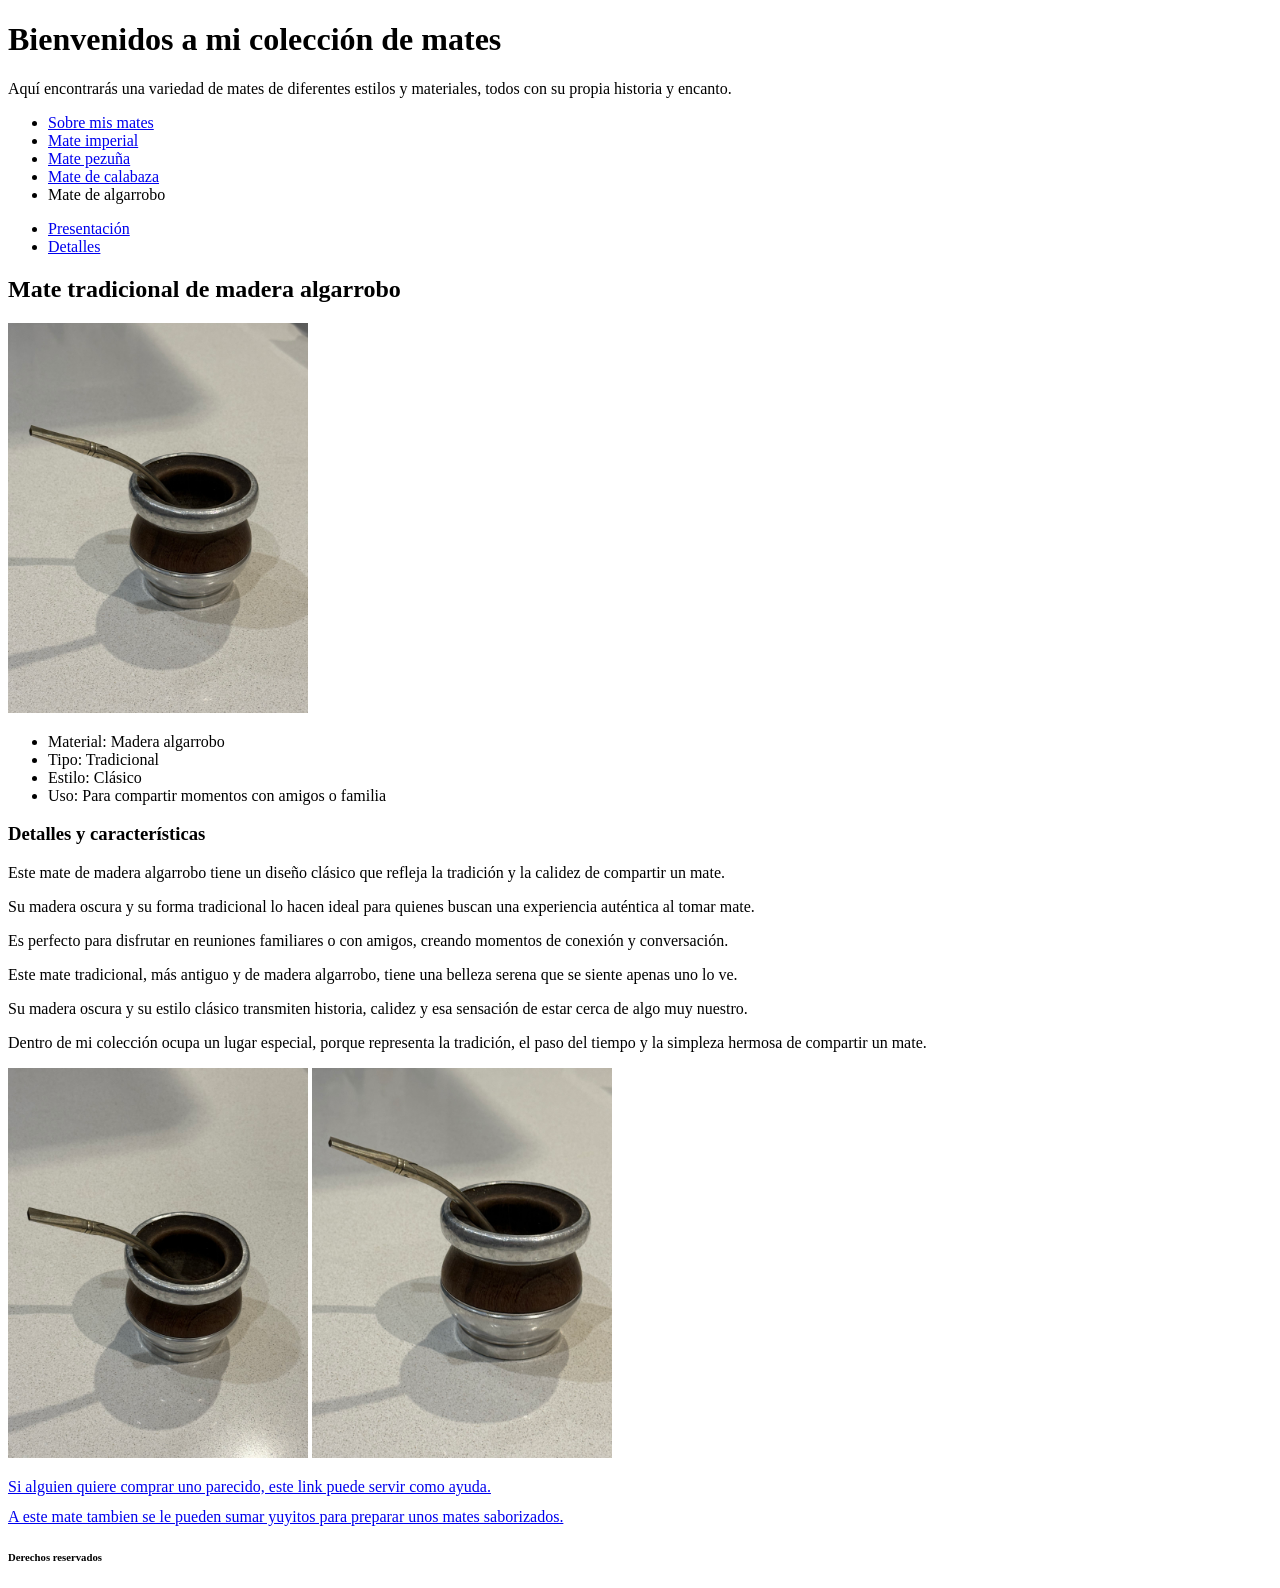
==== mate-algarrobo.html @ 3019fb2a "version1" ====
<!-- shift + ! y enter -->

<!DOCTYPE html>
<html lang="es">
<head>
    <meta charset="UTF-8">
    <meta name="viewport" content="width=device-width, initial-scale=1.0">
    <title>Mate de algarrobo</title>
    <meta author=" Paula Maestri">
</head>
<body>
    <header>
        <h1> Bienvenidos a mi colección de mates </h1>
        <p> Aquí encontrarás una variedad de mates de diferentes estilos y materiales, todos con su propia historia y encanto.</p>
        <nav>
            <ul>
                <li> <a href="index.html">Sobre mis mates</a> </li>
                <li> <a href="mate-imperial.html">Mate imperial</a> </li>
                <li> <a href="mate-pezuna.html">Mate pezuña</a> </li>
                <li> <a href="mate-calabaza.html">Mate de calabaza</a> </li>
                <li> Mate de algarrobo </li>
            </ul>
        </nav>
    </header>
    <main>
        <ul>
            <li><a href="#Presentacion">Presentación</a></li>
            <li><a href="#Detalles">Detalles</a></li>
        </ul>
        <section id="Presentacion">
            <h2>Mate tradicional de madera algarrobo</h2>
            <img src="fotos/algarrobo3.jpg" alt="Foto del mate tradicional de madera algarrobo" width="300px" height="390px">
            <ul>
                <li> Material: Madera algarrobo</li>
                <li> Tipo: Tradicional</li>
                <li> Estilo: Clásico</li>
                <li> Uso: Para compartir momentos con amigos o familia</li>
            </ul>
        </section>
        <section id="Detalles">
            <h3>Detalles y características</h3>
            <p> Este mate de madera algarrobo tiene un diseño clásico que refleja la tradición y la calidez de compartir un mate.</p>
            <p> Su madera oscura y su forma tradicional lo hacen ideal para quienes buscan una experiencia auténtica al tomar mate.</p>
            <p> Es perfecto para disfrutar en reuniones familiares o con amigos, creando momentos de conexión y conversación.</p>
            <p> Este mate tradicional, más antiguo y de madera algarrobo, tiene una belleza serena que se siente apenas uno lo ve.</p>
            <p> Su madera oscura y su estilo clásico transmiten historia, calidez y esa sensación de estar cerca de algo muy nuestro.</p>
            <p> Dentro de mi colección ocupa un lugar especial, porque representa la tradición, el paso del tiempo y la simpleza hermosa de compartir un mate.</p>
        </section>
        <img src="fotos/algarrobo2.jpg" alt="Foto del mate tradicional de madera algarrobo" width="300px" height="390px">
        <img src="fotos/algarrobo.jpg" alt="Otra foto del mate tradicional de madera algarrobo" width="300px" height="390px">
        <a href="https://www.mercadolibre.com.ar/mate-bocon-algarrobo-combinado-forrado-en-aluminio-y-virola/up/MLAU203415955#polycard_client=search-desktop&be_origin=backend&overlay_label=not_apply&search_layout=grid&position=30&type=product&tracking_id=f4a514f3-03c8-48b9-8877-d1d44dbb37f0&wid=MLA915974679&sid=search" target="_blank" style="display: block; margin-top: 16px;">Si alguien quiere comprar uno parecido, este link puede servir como ayuda.</a>
        <a href="https://www.mercadolibre.com.ar/yuyo-para-mate--1-kg---cedron-burrito-menta-poleo-y-boldo/up/MLAU3754659413?pdp_filters=item_id:MLA1660295813#is_advertising=true&searchVariation=MLAU3754659413&backend_model=search-backend;EQ:YUYOS%20MATE&be_origin=backend&position=2&search_layout=grid&type=pad&tracking_id=e47594cd-eaef-4a84-bd2a-241c9d2cafcf&ad_domain=VQCATCORE_LST&ad_position=2&ad_click_id=YjVkNDJjNDEtNWIyZi00NjVkLWIwYzItMTdkZmEwNzljMjFk" target="_blank" style="display: block; margin-top: 12px;">A este mate tambien se le pueden sumar yuyitos para preparar unos mates saborizados.</a>
    </main>
    <footer> 
        <h6> Derechos reservados </h6>
    </footer>
    
</body>
</html>
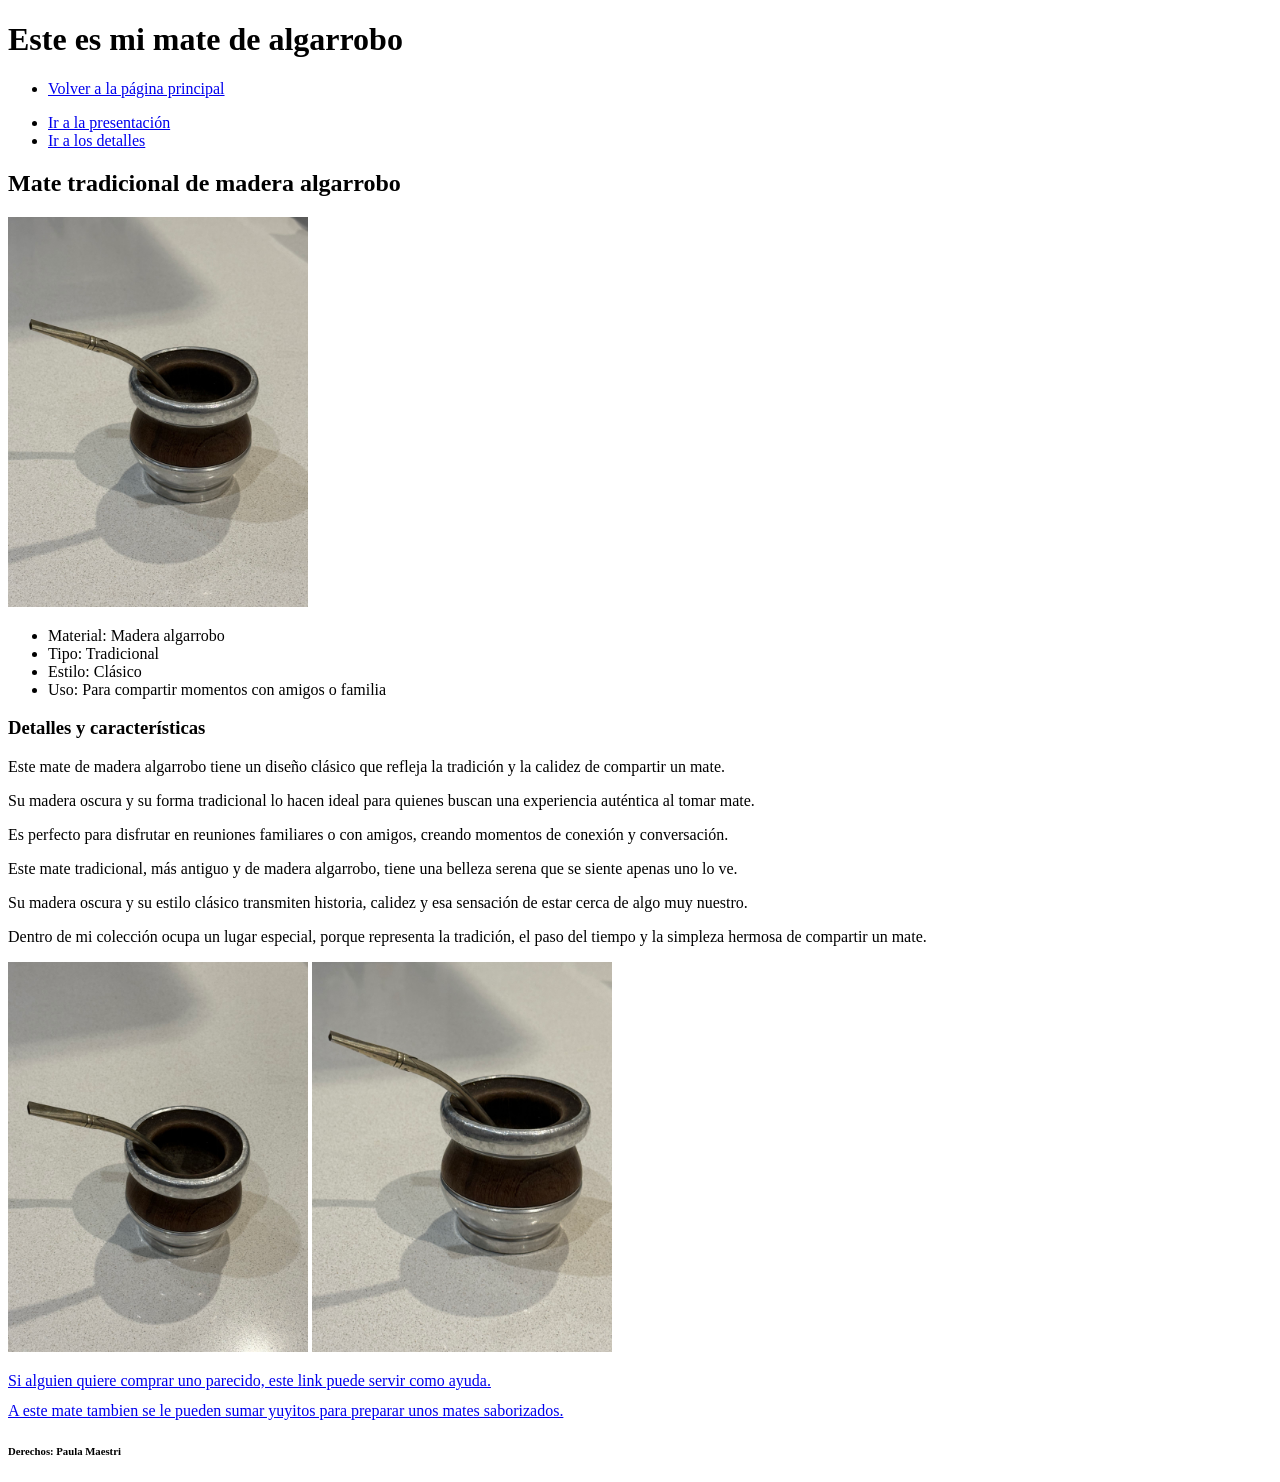
==== commit 67784459: "version 2" ====
--- a/mate-algarrobo.html
+++ b/mate-algarrobo.html
@@ -7,38 +7,37 @@
     <meta name="viewport" content="width=device-width, initial-scale=1.0">
     <title>Mate de algarrobo</title>
     <meta author=" Paula Maestri">
+    <link rel="stylesheet" href="/css/style.css">
+
 </head>
 <body>
     <header>
-        <h1> Bienvenidos a mi colección de mates </h1>
-        <p> Aquí encontrarás una variedad de mates de diferentes estilos y materiales, todos con su propia historia y encanto.</p>
+        <h1 class="titulo2"> Este es mi mate de algarrobo </h1>
         <nav>
             <ul>
-                <li> <a href="index.html">Sobre mis mates</a> </li>
-                <li> <a href="mate-imperial.html">Mate imperial</a> </li>
-                <li> <a href="mate-pezuna.html">Mate pezuña</a> </li>
-                <li> <a href="mate-calabaza.html">Mate de calabaza</a> </li>
-                <li> Mate de algarrobo </li>
+                <li> <a href="index.html">Volver a la página principal</a> </li>
             </ul>
         </nav>
     </header>
     <main>
         <ul>
-            <li><a href="#Presentacion">Presentación</a></li>
-            <li><a href="#Detalles">Detalles</a></li>
+            <li><a href="#Presentacion">Ir a la presentación</a></li>
+            <li><a href="#Detalles">Ir a los detalles</a></li>
         </ul>
-        <section id="Presentacion">
-            <h2>Mate tradicional de madera algarrobo</h2>
-            <img src="fotos/algarrobo3.jpg" alt="Foto del mate tradicional de madera algarrobo" width="300px" height="390px">
-            <ul>
-                <li> Material: Madera algarrobo</li>
-                <li> Tipo: Tradicional</li>
-                <li> Estilo: Clásico</li>
-                <li> Uso: Para compartir momentos con amigos o familia</li>
-            </ul>
-        </section>
+        <div class="presentacion">
+            <section id="Presentacion">
+                <h2 class="titulo">Mate tradicional de madera algarrobo</h2>
+                <img src="fotos/algarrobo3.jpg" alt="Foto del mate tradicional de madera algarrobo" width="300px" height="390px">
+                <ul class="lista">
+                    <li> Material: Madera algarrobo</li>
+                    <li> Tipo: Tradicional</li>
+                    <li> Estilo: Clásico</li>
+                    <li> Uso: Para compartir momentos con amigos o familia</li>
+                </ul>
+            </section>
+        </div>
         <section id="Detalles">
-            <h3>Detalles y características</h3>
+            <h3 class="detalles">Detalles y características</h3>
             <p> Este mate de madera algarrobo tiene un diseño clásico que refleja la tradición y la calidez de compartir un mate.</p>
             <p> Su madera oscura y su forma tradicional lo hacen ideal para quienes buscan una experiencia auténtica al tomar mate.</p>
             <p> Es perfecto para disfrutar en reuniones familiares o con amigos, creando momentos de conexión y conversación.</p>
@@ -46,13 +45,17 @@
             <p> Su madera oscura y su estilo clásico transmiten historia, calidez y esa sensación de estar cerca de algo muy nuestro.</p>
             <p> Dentro de mi colección ocupa un lugar especial, porque representa la tradición, el paso del tiempo y la simpleza hermosa de compartir un mate.</p>
         </section>
-        <img src="fotos/algarrobo2.jpg" alt="Foto del mate tradicional de madera algarrobo" width="300px" height="390px">
-        <img src="fotos/algarrobo.jpg" alt="Otra foto del mate tradicional de madera algarrobo" width="300px" height="390px">
-        <a href="https://www.mercadolibre.com.ar/mate-bocon-algarrobo-combinado-forrado-en-aluminio-y-virola/up/MLAU203415955#polycard_client=search-desktop&be_origin=backend&overlay_label=not_apply&search_layout=grid&position=30&type=product&tracking_id=f4a514f3-03c8-48b9-8877-d1d44dbb37f0&wid=MLA915974679&sid=search" target="_blank" style="display: block; margin-top: 16px;">Si alguien quiere comprar uno parecido, este link puede servir como ayuda.</a>
-        <a href="https://www.mercadolibre.com.ar/yuyo-para-mate--1-kg---cedron-burrito-menta-poleo-y-boldo/up/MLAU3754659413?pdp_filters=item_id:MLA1660295813#is_advertising=true&searchVariation=MLAU3754659413&backend_model=search-backend;EQ:YUYOS%20MATE&be_origin=backend&position=2&search_layout=grid&type=pad&tracking_id=e47594cd-eaef-4a84-bd2a-241c9d2cafcf&ad_domain=VQCATCORE_LST&ad_position=2&ad_click_id=YjVkNDJjNDEtNWIyZi00NjVkLWIwYzItMTdkZmEwNzljMjFk" target="_blank" style="display: block; margin-top: 12px;">A este mate tambien se le pueden sumar yuyitos para preparar unos mates saborizados.</a>
+        <div class="fotos">
+            <img class="foto" src="fotos/algarrobo2.jpg" alt="Foto del mate tradicional de madera algarrobo" width="300px" height="390px">
+            <img class="foto" src="fotos/algarrobo.jpg" alt="Otra foto del mate tradicional de madera algarrobo" width="300px" height="390px">
+        </div>
+        <div class="enlaces">
+            <a href="https://www.mercadolibre.com.ar/mate-bocon-algarrobo-combinado-forrado-en-aluminio-y-virola/up/MLAU203415955#polycard_client=search-desktop&be_origin=backend&overlay_label=not_apply&search_layout=grid&position=30&type=product&tracking_id=f4a514f3-03c8-48b9-8877-d1d44dbb37f0&wid=MLA915974679&sid=search" target="_blank" style="display: block; margin-top: 16px;">Si alguien quiere comprar uno parecido, este link puede servir como ayuda.</a>
+            <a href="https://www.mercadolibre.com.ar/yuyo-para-mate--1-kg---cedron-burrito-menta-poleo-y-boldo/up/MLAU3754659413?pdp_filters=item_id:MLA1660295813#is_advertising=true&searchVariation=MLAU3754659413&backend_model=search-backend;EQ:YUYOS%20MATE&be_origin=backend&position=2&search_layout=grid&type=pad&tracking_id=e47594cd-eaef-4a84-bd2a-241c9d2cafcf&ad_domain=VQCATCORE_LST&ad_position=2&ad_click_id=YjVkNDJjNDEtNWIyZi00NjVkLWIwYzItMTdkZmEwNzljMjFk" target="_blank" style="display: block; margin-top: 12px;">A este mate tambien se le pueden sumar yuyitos para preparar unos mates saborizados.</a>
+        </div>
     </main>
     <footer> 
-        <h6> Derechos reservados </h6>
+        <h6> Derechos: Paula Maestri </h6>
     </footer>
     
 </body>
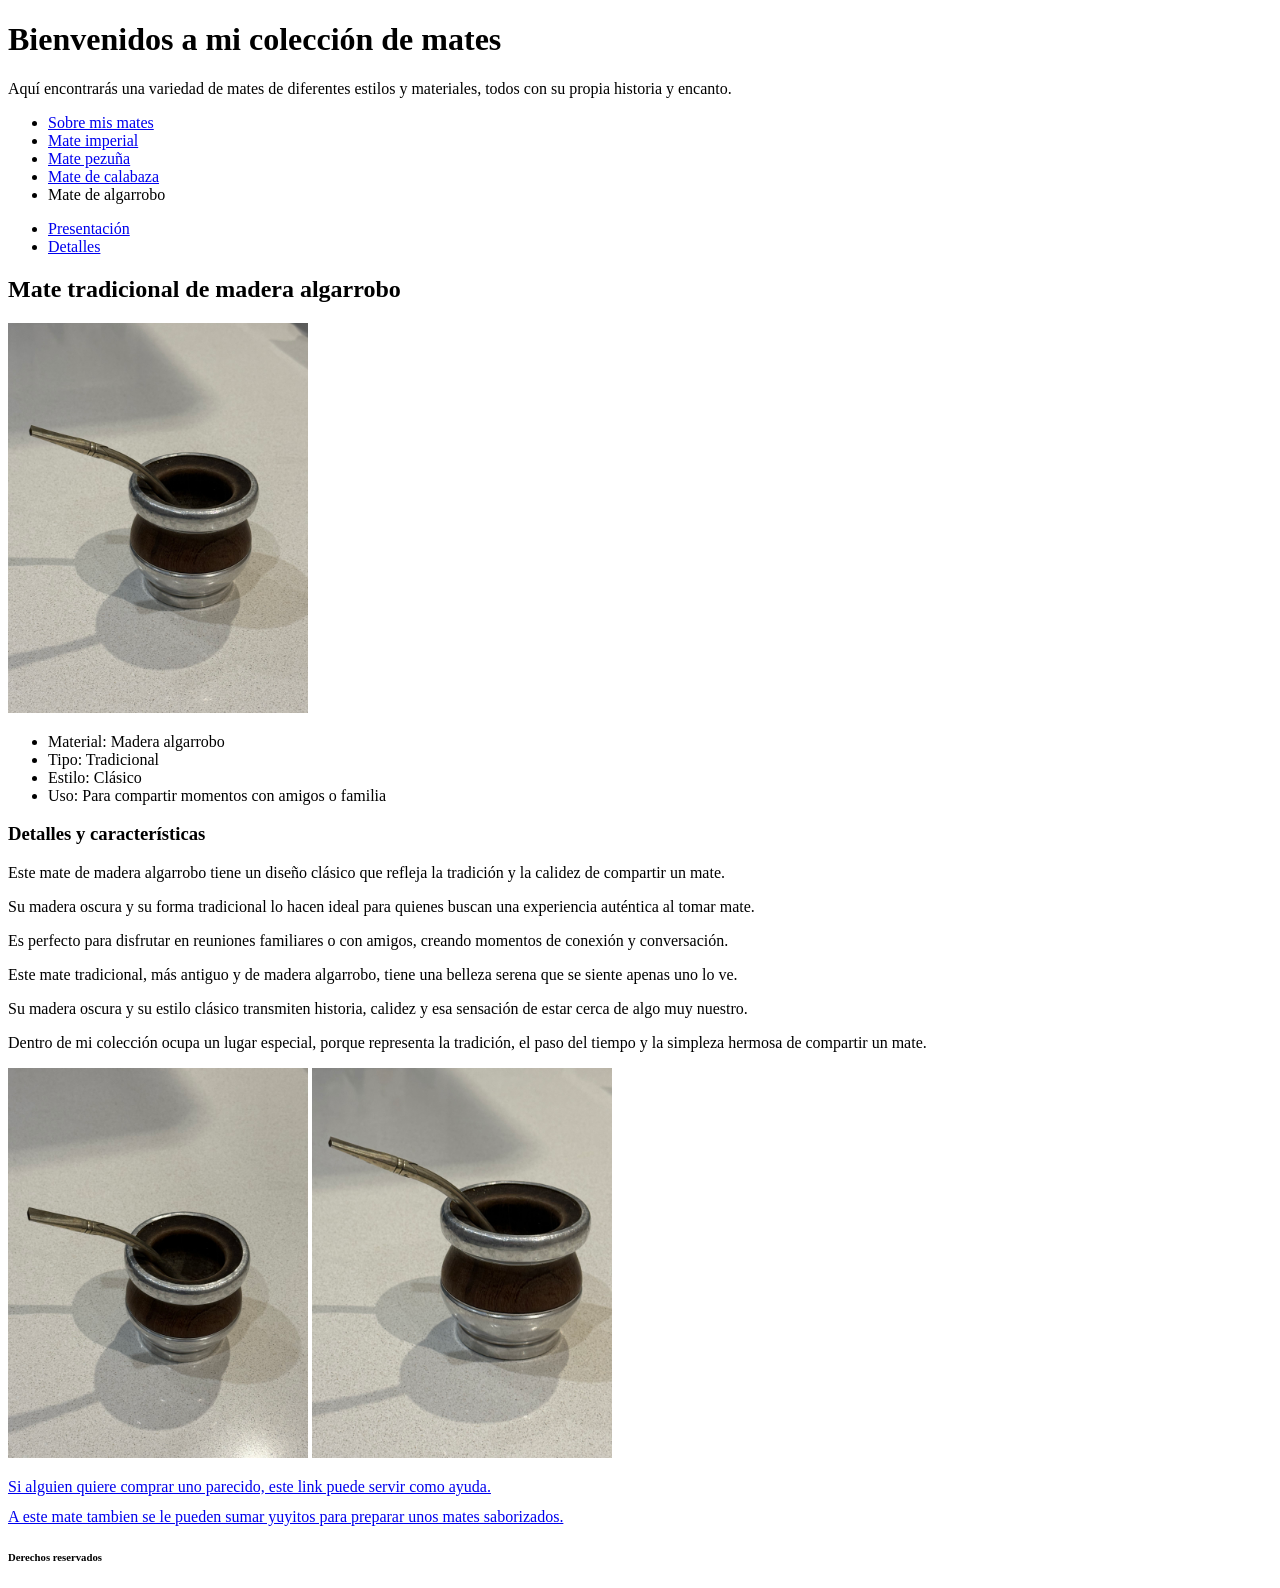
==== commit 192be1e0: "Revert "version 2" This reverts commit 677844598d47fdcc2e41a7306894a2f387704c32." ====
--- a/mate-algarrobo.html
+++ b/mate-algarrobo.html
@@ -7,37 +7,38 @@
     <meta name="viewport" content="width=device-width, initial-scale=1.0">
     <title>Mate de algarrobo</title>
     <meta author=" Paula Maestri">
-    <link rel="stylesheet" href="/css/style.css">
-
 </head>
 <body>
     <header>
-        <h1 class="titulo2"> Este es mi mate de algarrobo </h1>
+        <h1> Bienvenidos a mi colección de mates </h1>
+        <p> Aquí encontrarás una variedad de mates de diferentes estilos y materiales, todos con su propia historia y encanto.</p>
         <nav>
             <ul>
-                <li> <a href="index.html">Volver a la página principal</a> </li>
+                <li> <a href="index.html">Sobre mis mates</a> </li>
+                <li> <a href="mate-imperial.html">Mate imperial</a> </li>
+                <li> <a href="mate-pezuna.html">Mate pezuña</a> </li>
+                <li> <a href="mate-calabaza.html">Mate de calabaza</a> </li>
+                <li> Mate de algarrobo </li>
             </ul>
         </nav>
     </header>
     <main>
         <ul>
-            <li><a href="#Presentacion">Ir a la presentación</a></li>
-            <li><a href="#Detalles">Ir a los detalles</a></li>
+            <li><a href="#Presentacion">Presentación</a></li>
+            <li><a href="#Detalles">Detalles</a></li>
         </ul>
-        <div class="presentacion">
-            <section id="Presentacion">
-                <h2 class="titulo">Mate tradicional de madera algarrobo</h2>
-                <img src="fotos/algarrobo3.jpg" alt="Foto del mate tradicional de madera algarrobo" width="300px" height="390px">
-                <ul class="lista">
-                    <li> Material: Madera algarrobo</li>
-                    <li> Tipo: Tradicional</li>
-                    <li> Estilo: Clásico</li>
-                    <li> Uso: Para compartir momentos con amigos o familia</li>
-                </ul>
-            </section>
-        </div>
+        <section id="Presentacion">
+            <h2>Mate tradicional de madera algarrobo</h2>
+            <img src="fotos/algarrobo3.jpg" alt="Foto del mate tradicional de madera algarrobo" width="300px" height="390px">
+            <ul>
+                <li> Material: Madera algarrobo</li>
+                <li> Tipo: Tradicional</li>
+                <li> Estilo: Clásico</li>
+                <li> Uso: Para compartir momentos con amigos o familia</li>
+            </ul>
+        </section>
         <section id="Detalles">
-            <h3 class="detalles">Detalles y características</h3>
+            <h3>Detalles y características</h3>
             <p> Este mate de madera algarrobo tiene un diseño clásico que refleja la tradición y la calidez de compartir un mate.</p>
             <p> Su madera oscura y su forma tradicional lo hacen ideal para quienes buscan una experiencia auténtica al tomar mate.</p>
             <p> Es perfecto para disfrutar en reuniones familiares o con amigos, creando momentos de conexión y conversación.</p>
@@ -45,17 +46,13 @@
             <p> Su madera oscura y su estilo clásico transmiten historia, calidez y esa sensación de estar cerca de algo muy nuestro.</p>
             <p> Dentro de mi colección ocupa un lugar especial, porque representa la tradición, el paso del tiempo y la simpleza hermosa de compartir un mate.</p>
         </section>
-        <div class="fotos">
-            <img class="foto" src="fotos/algarrobo2.jpg" alt="Foto del mate tradicional de madera algarrobo" width="300px" height="390px">
-            <img class="foto" src="fotos/algarrobo.jpg" alt="Otra foto del mate tradicional de madera algarrobo" width="300px" height="390px">
-        </div>
-        <div class="enlaces">
-            <a href="https://www.mercadolibre.com.ar/mate-bocon-algarrobo-combinado-forrado-en-aluminio-y-virola/up/MLAU203415955#polycard_client=search-desktop&be_origin=backend&overlay_label=not_apply&search_layout=grid&position=30&type=product&tracking_id=f4a514f3-03c8-48b9-8877-d1d44dbb37f0&wid=MLA915974679&sid=search" target="_blank" style="display: block; margin-top: 16px;">Si alguien quiere comprar uno parecido, este link puede servir como ayuda.</a>
-            <a href="https://www.mercadolibre.com.ar/yuyo-para-mate--1-kg---cedron-burrito-menta-poleo-y-boldo/up/MLAU3754659413?pdp_filters=item_id:MLA1660295813#is_advertising=true&searchVariation=MLAU3754659413&backend_model=search-backend;EQ:YUYOS%20MATE&be_origin=backend&position=2&search_layout=grid&type=pad&tracking_id=e47594cd-eaef-4a84-bd2a-241c9d2cafcf&ad_domain=VQCATCORE_LST&ad_position=2&ad_click_id=YjVkNDJjNDEtNWIyZi00NjVkLWIwYzItMTdkZmEwNzljMjFk" target="_blank" style="display: block; margin-top: 12px;">A este mate tambien se le pueden sumar yuyitos para preparar unos mates saborizados.</a>
-        </div>
+        <img src="fotos/algarrobo2.jpg" alt="Foto del mate tradicional de madera algarrobo" width="300px" height="390px">
+        <img src="fotos/algarrobo.jpg" alt="Otra foto del mate tradicional de madera algarrobo" width="300px" height="390px">
+        <a href="https://www.mercadolibre.com.ar/mate-bocon-algarrobo-combinado-forrado-en-aluminio-y-virola/up/MLAU203415955#polycard_client=search-desktop&be_origin=backend&overlay_label=not_apply&search_layout=grid&position=30&type=product&tracking_id=f4a514f3-03c8-48b9-8877-d1d44dbb37f0&wid=MLA915974679&sid=search" target="_blank" style="display: block; margin-top: 16px;">Si alguien quiere comprar uno parecido, este link puede servir como ayuda.</a>
+        <a href="https://www.mercadolibre.com.ar/yuyo-para-mate--1-kg---cedron-burrito-menta-poleo-y-boldo/up/MLAU3754659413?pdp_filters=item_id:MLA1660295813#is_advertising=true&searchVariation=MLAU3754659413&backend_model=search-backend;EQ:YUYOS%20MATE&be_origin=backend&position=2&search_layout=grid&type=pad&tracking_id=e47594cd-eaef-4a84-bd2a-241c9d2cafcf&ad_domain=VQCATCORE_LST&ad_position=2&ad_click_id=YjVkNDJjNDEtNWIyZi00NjVkLWIwYzItMTdkZmEwNzljMjFk" target="_blank" style="display: block; margin-top: 12px;">A este mate tambien se le pueden sumar yuyitos para preparar unos mates saborizados.</a>
     </main>
     <footer> 
-        <h6> Derechos: Paula Maestri </h6>
+        <h6> Derechos reservados </h6>
     </footer>
     
 </body>
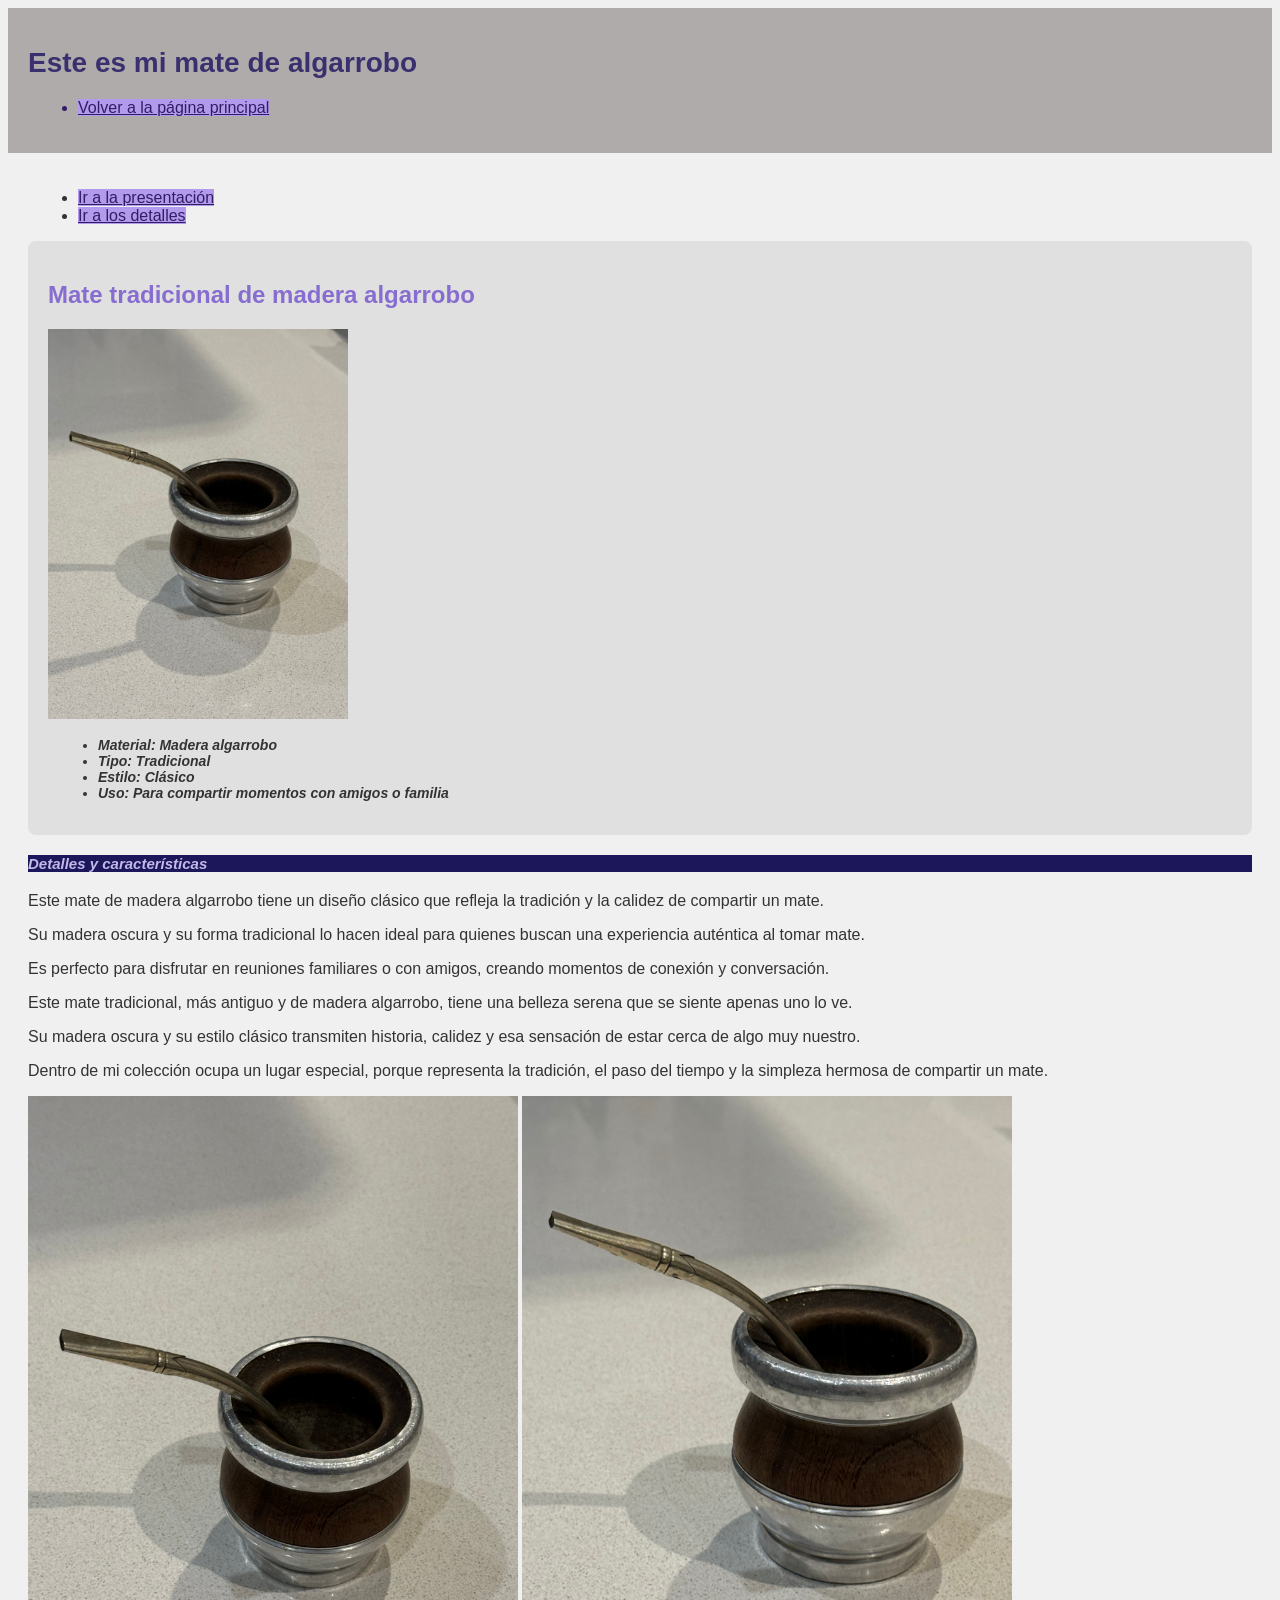
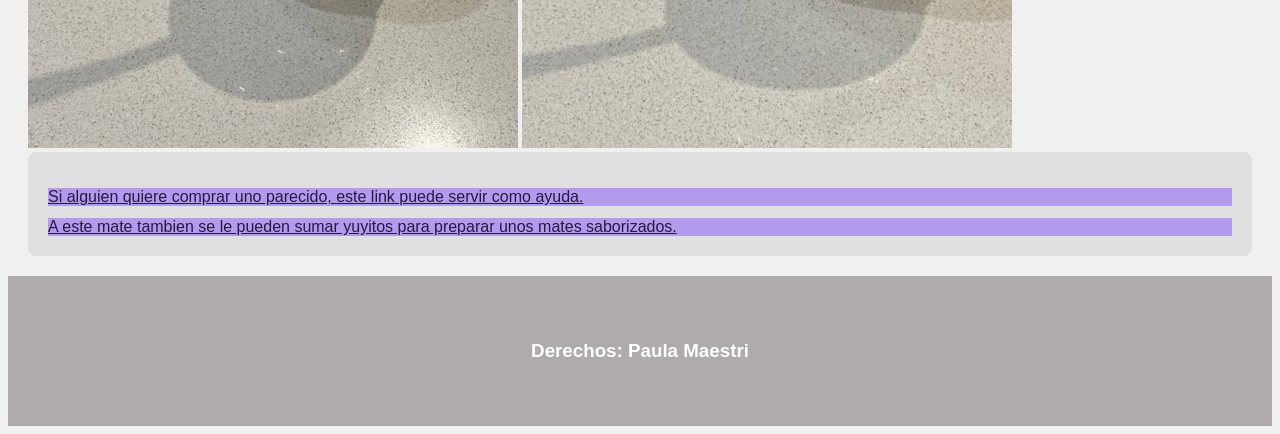
==== commit b266ff86: "Corrijo estructura del proyecto" ====
--- a/mate-algarrobo.html
+++ b/mate-algarrobo.html
@@ -7,38 +7,37 @@
     <meta name="viewport" content="width=device-width, initial-scale=1.0">
     <title>Mate de algarrobo</title>
     <meta author=" Paula Maestri">
+    <link rel="stylesheet" href="/css/style.css">
+
 </head>
 <body>
     <header>
-        <h1> Bienvenidos a mi colección de mates </h1>
-        <p> Aquí encontrarás una variedad de mates de diferentes estilos y materiales, todos con su propia historia y encanto.</p>
+        <h1 class="titulo2"> Este es mi mate de algarrobo </h1>
         <nav>
             <ul>
-                <li> <a href="index.html">Sobre mis mates</a> </li>
-                <li> <a href="mate-imperial.html">Mate imperial</a> </li>
-                <li> <a href="mate-pezuna.html">Mate pezuña</a> </li>
-                <li> <a href="mate-calabaza.html">Mate de calabaza</a> </li>
-                <li> Mate de algarrobo </li>
+                <li> <a href="index.html">Volver a la página principal</a> </li>
             </ul>
         </nav>
     </header>
     <main>
         <ul>
-            <li><a href="#Presentacion">Presentación</a></li>
-            <li><a href="#Detalles">Detalles</a></li>
+            <li><a href="#Presentacion">Ir a la presentación</a></li>
+            <li><a href="#Detalles">Ir a los detalles</a></li>
         </ul>
-        <section id="Presentacion">
-            <h2>Mate tradicional de madera algarrobo</h2>
-            <img src="fotos/algarrobo3.jpg" alt="Foto del mate tradicional de madera algarrobo" width="300px" height="390px">
-            <ul>
-                <li> Material: Madera algarrobo</li>
-                <li> Tipo: Tradicional</li>
-                <li> Estilo: Clásico</li>
-                <li> Uso: Para compartir momentos con amigos o familia</li>
-            </ul>
-        </section>
+        <div class="presentacion">
+            <section id="Presentacion">
+                <h2 class="titulo">Mate tradicional de madera algarrobo</h2>
+                <img src="fotos/algarrobo3.jpg" alt="Foto del mate tradicional de madera algarrobo" width="300px" height="390px">
+                <ul class="lista">
+                    <li> Material: Madera algarrobo</li>
+                    <li> Tipo: Tradicional</li>
+                    <li> Estilo: Clásico</li>
+                    <li> Uso: Para compartir momentos con amigos o familia</li>
+                </ul>
+            </section>
+        </div>
         <section id="Detalles">
-            <h3>Detalles y características</h3>
+            <h3 class="detalles">Detalles y características</h3>
             <p> Este mate de madera algarrobo tiene un diseño clásico que refleja la tradición y la calidez de compartir un mate.</p>
             <p> Su madera oscura y su forma tradicional lo hacen ideal para quienes buscan una experiencia auténtica al tomar mate.</p>
             <p> Es perfecto para disfrutar en reuniones familiares o con amigos, creando momentos de conexión y conversación.</p>
@@ -46,13 +45,17 @@
             <p> Su madera oscura y su estilo clásico transmiten historia, calidez y esa sensación de estar cerca de algo muy nuestro.</p>
             <p> Dentro de mi colección ocupa un lugar especial, porque representa la tradición, el paso del tiempo y la simpleza hermosa de compartir un mate.</p>
         </section>
-        <img src="fotos/algarrobo2.jpg" alt="Foto del mate tradicional de madera algarrobo" width="300px" height="390px">
-        <img src="fotos/algarrobo.jpg" alt="Otra foto del mate tradicional de madera algarrobo" width="300px" height="390px">
-        <a href="https://www.mercadolibre.com.ar/mate-bocon-algarrobo-combinado-forrado-en-aluminio-y-virola/up/MLAU203415955#polycard_client=search-desktop&be_origin=backend&overlay_label=not_apply&search_layout=grid&position=30&type=product&tracking_id=f4a514f3-03c8-48b9-8877-d1d44dbb37f0&wid=MLA915974679&sid=search" target="_blank" style="display: block; margin-top: 16px;">Si alguien quiere comprar uno parecido, este link puede servir como ayuda.</a>
-        <a href="https://www.mercadolibre.com.ar/yuyo-para-mate--1-kg---cedron-burrito-menta-poleo-y-boldo/up/MLAU3754659413?pdp_filters=item_id:MLA1660295813#is_advertising=true&searchVariation=MLAU3754659413&backend_model=search-backend;EQ:YUYOS%20MATE&be_origin=backend&position=2&search_layout=grid&type=pad&tracking_id=e47594cd-eaef-4a84-bd2a-241c9d2cafcf&ad_domain=VQCATCORE_LST&ad_position=2&ad_click_id=YjVkNDJjNDEtNWIyZi00NjVkLWIwYzItMTdkZmEwNzljMjFk" target="_blank" style="display: block; margin-top: 12px;">A este mate tambien se le pueden sumar yuyitos para preparar unos mates saborizados.</a>
+        <div class="fotos">
+            <img class="foto" src="fotos/algarrobo2.jpg" alt="Foto del mate tradicional de madera algarrobo" width="300px" height="390px">
+            <img class="foto" src="fotos/algarrobo.jpg" alt="Otra foto del mate tradicional de madera algarrobo" width="300px" height="390px">
+        </div>
+        <div class="enlaces">
+            <a href="https://www.mercadolibre.com.ar/mate-bocon-algarrobo-combinado-forrado-en-aluminio-y-virola/up/MLAU203415955#polycard_client=search-desktop&be_origin=backend&overlay_label=not_apply&search_layout=grid&position=30&type=product&tracking_id=f4a514f3-03c8-48b9-8877-d1d44dbb37f0&wid=MLA915974679&sid=search" target="_blank" style="display: block; margin-top: 16px;">Si alguien quiere comprar uno parecido, este link puede servir como ayuda.</a>
+            <a href="https://www.mercadolibre.com.ar/yuyo-para-mate--1-kg---cedron-burrito-menta-poleo-y-boldo/up/MLAU3754659413?pdp_filters=item_id:MLA1660295813#is_advertising=true&searchVariation=MLAU3754659413&backend_model=search-backend;EQ:YUYOS%20MATE&be_origin=backend&position=2&search_layout=grid&type=pad&tracking_id=e47594cd-eaef-4a84-bd2a-241c9d2cafcf&ad_domain=VQCATCORE_LST&ad_position=2&ad_click_id=YjVkNDJjNDEtNWIyZi00NjVkLWIwYzItMTdkZmEwNzljMjFk" target="_blank" style="display: block; margin-top: 12px;">A este mate tambien se le pueden sumar yuyitos para preparar unos mates saborizados.</a>
+        </div>
     </main>
     <footer> 
-        <h6> Derechos reservados </h6>
+        <h6> Derechos: Paula Maestri </h6>
     </footer>
     
 </body>
--- a/css/style.css
+++ b/css/style.css
@@ -0,0 +1,84 @@
+body {
+    background-color: #f0f0f0;
+    font-family: Arial, sans-serif;
+    color: #333;
+}
+header{
+    background-color: #afabab;
+    color: #311d64;
+    padding: 20px;
+}
+main{
+    padding: 20px;
+}
+footer{
+    background-color: #afabab;
+    color: #fff;
+    padding: 20px;
+    text-align: center;
+    font-size: 28px;
+    font-family: 'Gill Sans', 'Gill Sans MT', Calibri, 'Trebuchet MS', sans-serif;
+}
+.foto{
+    width: 40%;
+    height: 10%;
+}
+.titulo{
+    font-size: 24px;
+    margin-bottom: 20px;
+    color: #886dd1;
+}
+.titulo2{
+    font-size: 28px;
+    margin-bottom: 20px;
+    color: #3a306d;
+
+}
+.detalles{
+    font-size: 15px;
+    margin-bottom: 20px;
+    font-style: italic;
+}
+li a {
+    color: #311d64;
+}
+li a:hover {
+    color: #886dd1;
+}
+a{
+    color: #261945;
+    background-color: #b29bed;
+}
+a:hover{
+    color: #886dd1;
+}
+ul{
+    list-style-type: disc;
+    margin-left: 10px;
+    font-family: Arial, sans-serif;
+}
+.lista{
+    font-weight: bold;
+    font-style: italic;
+    font-size: 14px;
+    font-family:'Gill Sans', 'Gill Sans MT', Calibri, 'Trebuchet MS', sans-serif
+}
+.presentacion{
+    background-color: #e0e0e0;
+    padding: 20px;
+    border-radius: 8px;
+    margin-bottom: 20px;
+}
+.enlaces{
+    background-color: #e0e0e0;
+    padding: 20px;
+    border-radius: 8px;
+}
+h3{
+    margin-bottom: 10px;
+    color: #c2bae9;
+    background-color: #1c165b;
+    font-style: italic;
+
+}
+
